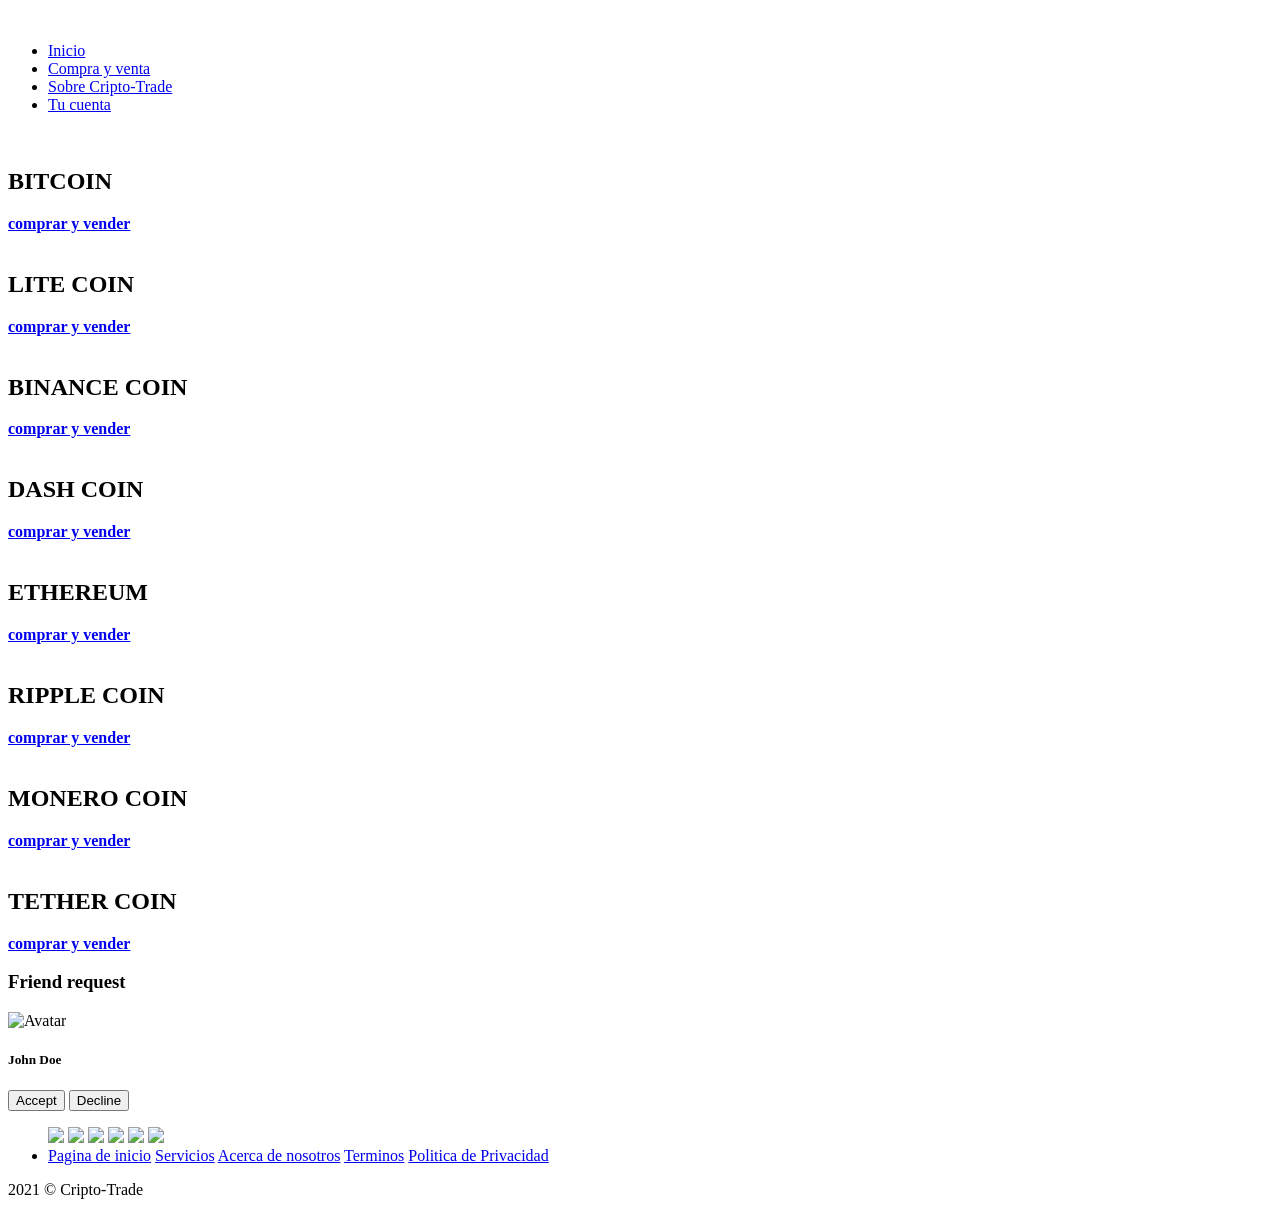
==== 1.0.html @ 8330dc0f "Add files via upload" ====
<!DOCTYPE html>
<html lang="en">
<head>
    <meta charset="UTF-8">
    <link rel="stylesheet"  type="text/css" href="estilo-pagina-web.css">
    <link rel="preconnect" href="https://fonts.gstatic.com">
    <link href="https://fonts.googleapis.com/css2?family=Roboto+Condensed:wght@300&display=swap" rel="stylesheet">
    <title>Cripto-Trade | COMPRA Y VENTA</title>
</head>
<body>
<header>
    <div class = "barra-de-opciones">
        <img id="imagen" src="jijija.jpg" alt="">
        <nav>
            <ul>
                <li><a href="pagina-web.html">Inicio</a> </li>
                <li><a href="comprayventa.html">Compra y venta</a> </li>
                <li><a href="sobre-nosotros.html">Sobre Cripto-Trade</a> </li>
                <li><a href="cuenta.html">Tu cuenta</a> </li>
            </ul>
        </nav>
    </div>
</header>
<div class="content">
    <div class="contentBx">
        <img class="monedas" src="bitcoin.PNG" alt="">
        <h2 class="nombres">BITCOIN</h2>
        <a class="links" href="#"><b>comprar y vender</b></a>
    </div>
</div>
<div class="content">
    <div class="contentBx">
        <img class="monedas" src="litecoin.PNG" alt="">
        <h2 class="nombres">LITE COIN</h2>
        <a class="links" href="#"><b>comprar y vender</b></a>
    </div>
</div>
<div class="content">
    <div class="contentBx">
        <img class="monedas" src="binance%20coin.PNG" alt="">
        <h2 class="nombres">BINANCE COIN</h2>
        <a class="links" href="#"><b>comprar y vender</b></a>
    </div>
</div>
<div class="content">
    <div class="contentBx">
        <img class="monedas" src="dashcoin.PNG" alt="">
        <h2 class="nombres">DASH COIN</h2>
        <a class="links" href="#"><b>comprar y vender</b></a>
    </div>
</div>
<div class="content">
    <div class="contentBx">
        <img class="monedas" src="ethereum.PNG" alt="">
        <h2 class="nombres">ETHEREUM</h2>
        <a class="links" href="#"><b>comprar y vender</b></a>
    </div>
</div>
<div class="content">
    <div class="contentBx">
        <img class="monedas" src="ripple%20coin.PNG" alt="">
        <h2 class="nombres">RIPPLE COIN</h2>
        <a class="links" href="#"><b>comprar y vender</b></a>
    </div>
</div>
<div class="content">
    <div class="contentBx">
        <img class="monedas" src="monerocoin.PNG" alt="">
        <h2 class="nombres">MONERO COIN</h2>
        <a class="links" href="#"><b>comprar y vender</b></a>
    </div>
</div>
<div class="content">
    <div class="contentBx">
        <img class="monedas" src="tether%20coin.PNG" alt="">
        <h2 class="nombres">TETHER COIN</h2>
        <a class="links" href="#"><b>comprar y vender</b></a>
    </div>
</div>
<div class="w3-card-8 w3-dark-grey">

    <div class="w3-container w3-center">
      <h3>Friend request</h3>
      <img src="img_avatar3.png" alt="Avatar" style="width:80%">
      <h5>John Doe</h5>
    
      <button class="w3-btn w3-green">Accept</button>
      <button class="w3-btn w3-red">Decline</button>
    </div>
    
    </div>
</body>
<footer>
    <div id="pagina">
        <div id="contenido">
            <ul>
            <a href="https://www.youtube.com/watch?v=xm3YgoEiEDc" target="_blank"><img src="Instagram.png"></a>
            <a href="https://www.youtube.com/watch?v=xm3YgoEiEDc" target="_blank"><img src="Facebook.png"></a>
            <a href="https://www.youtube.com/watch?v=xm3YgoEiEDc" target="_blank"><img src="linkedin.png"></a>
            <a href="https://www.youtube.com/watch?v=xm3YgoEiEDc" target="_blank"><img src="WS.png"></a>
            <a href="https://www.youtube.com/watch?v=xm3YgoEiEDc" target="_blank"><img src="Telegram.png"></a>
            <a href="https://www.youtube.com/watch?v=xm3YgoEiEDc" target="_blank"><img src="Twitter.png"></a>
                <li><a href="pagina-web.html">Pagina de inicio</a>
                <a href="#">Servicios</a>
                <a href="sobre-nosotros.html">Acerca de nosotros</a>
                <a href="#">Terminos</a>
                <a href="#">Politica de Privacidad</a></li>
            </ul>
        </div>
        <div id="pie">2021 &copy; Cripto-Trade</div>
      </div>
</footer>
</html>
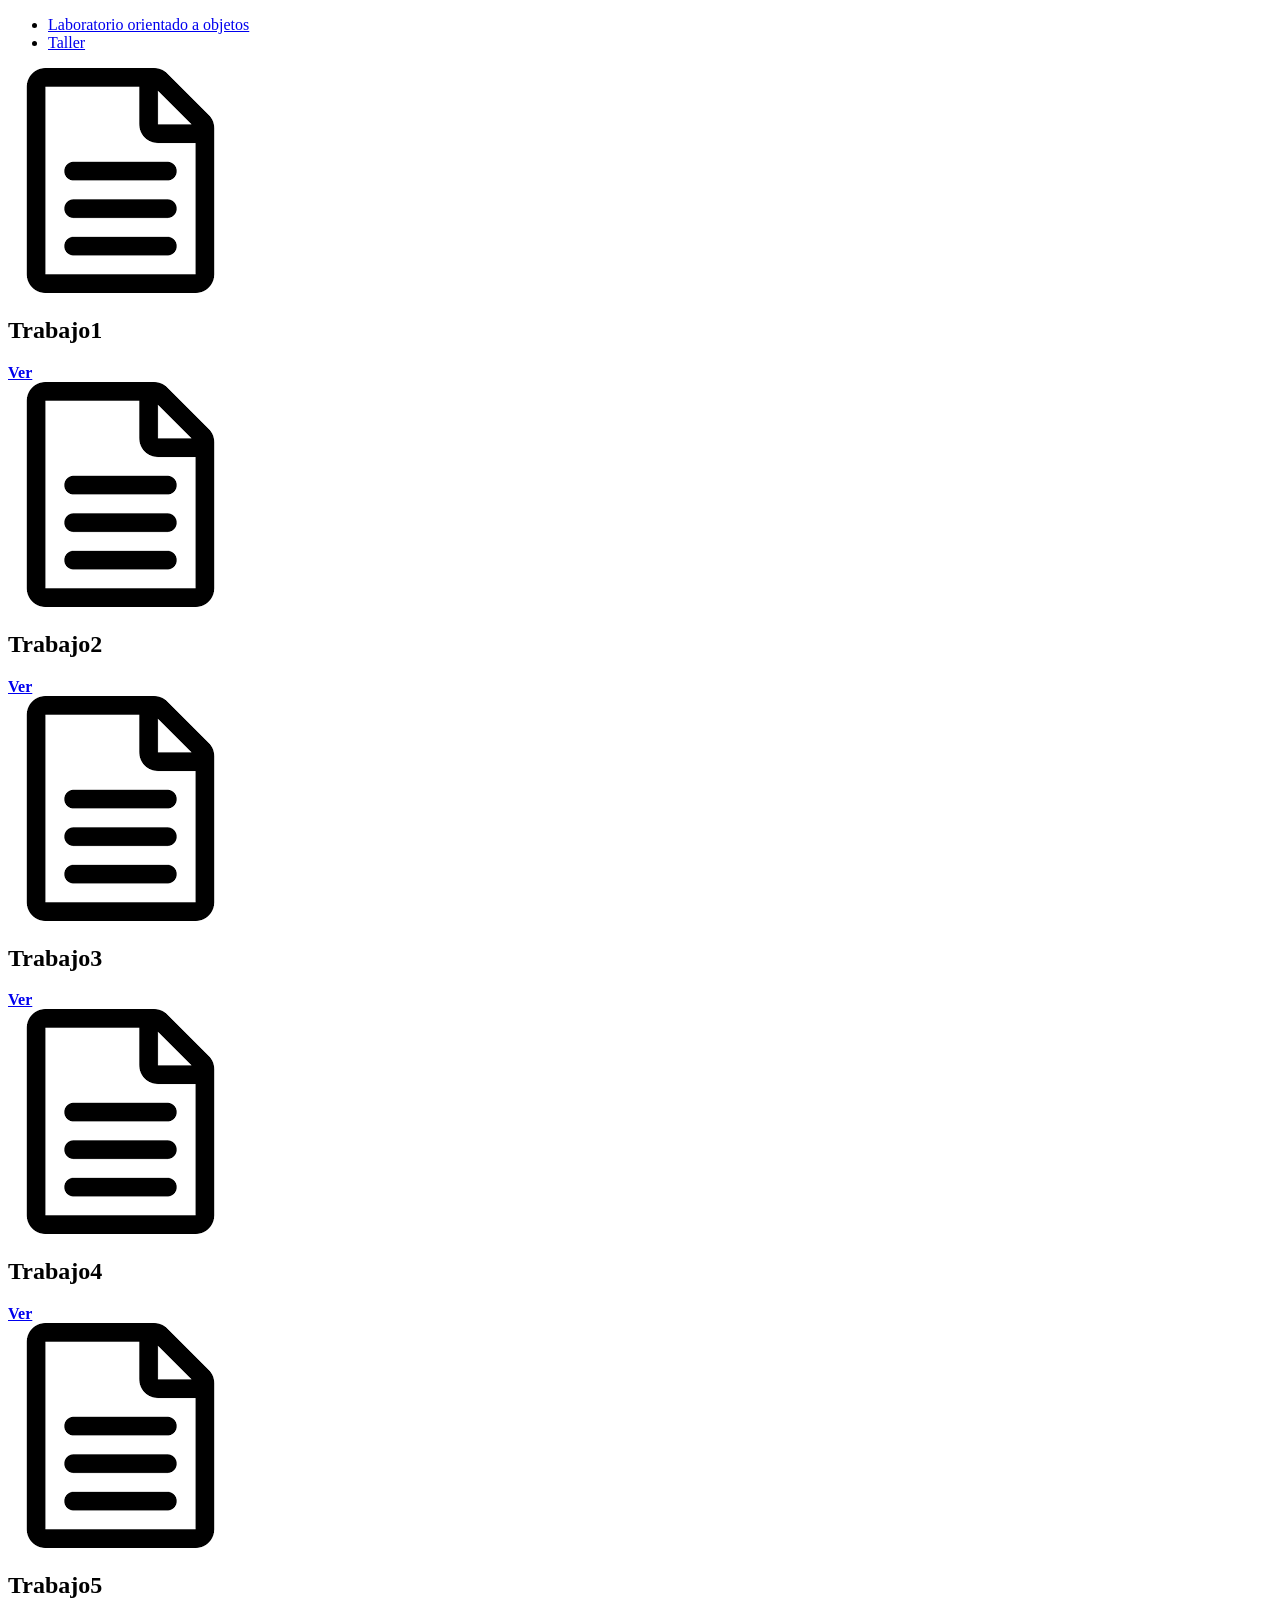
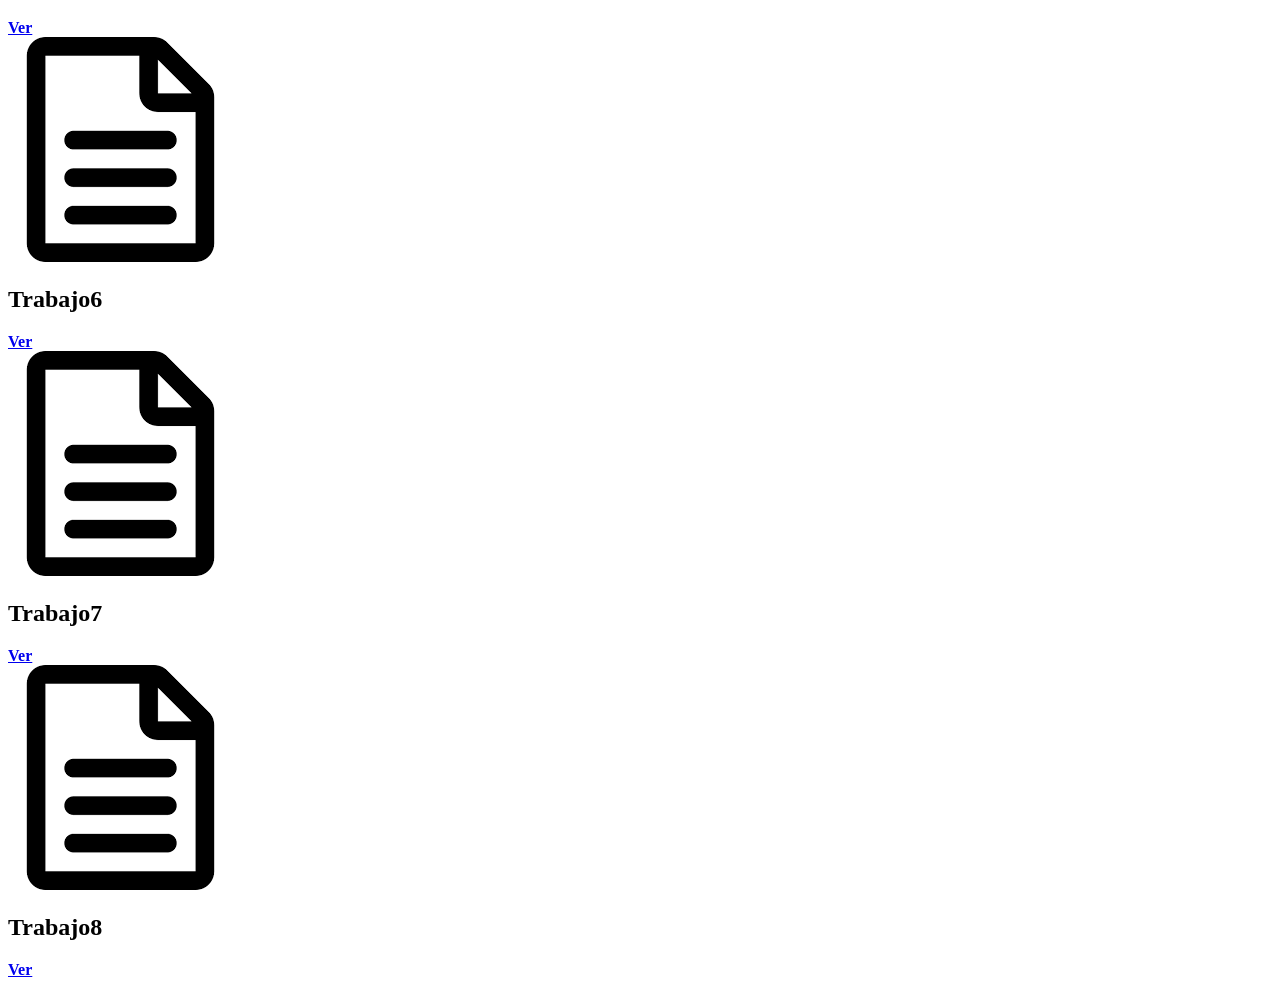
==== commit cc9f0601: "Update 1.0.html" ====
--- a/1.0.html
+++ b/1.0.html
@@ -1,113 +1,73 @@
 <!DOCTYPE html>
 <html lang="en">
 <head>
-    <meta charset="UTF-8">
-    <link rel="stylesheet"  type="text/css" href="estilo-pagina-web.css">
-    <link rel="preconnect" href="https://fonts.gstatic.com">
-    <link href="https://fonts.googleapis.com/css2?family=Roboto+Condensed:wght@300&display=swap" rel="stylesheet">
-    <title>Cripto-Trade | COMPRA Y VENTA</title>
+
 </head>
 <body>
 <header>
-    <div class = "barra-de-opciones">
-        <img id="imagen" src="jijija.jpg" alt="">
         <nav>
             <ul>
-                <li><a href="pagina-web.html">Inicio</a> </li>
-                <li><a href="comprayventa.html">Compra y venta</a> </li>
-                <li><a href="sobre-nosotros.html">Sobre Cripto-Trade</a> </li>
-                <li><a href="cuenta.html">Tu cuenta</a> </li>
+                <li><a href="pagina-web.html">Laboratorio orientado a objetos</a> </li>
+                <li><a href="comprayventa.html">Taller </a> </li>
             </ul>
         </nav>
     </div>
 </header>
 <div class="content">
     <div class="contentBx">
-        <img class="monedas" src="bitcoin.PNG" alt="">
-        <h2 class="nombres">BITCOIN</h2>
-        <a class="links" href="#"><b>comprar y vender</b></a>
+        <img class="monedas" src="archivo.png" alt="">
+        <h2 class="nombres">Trabajo1</h2>
+        <a class="links" href="#"><b>Ver</b></a>
     </div>
 </div>
 <div class="content">
     <div class="contentBx">
-        <img class="monedas" src="litecoin.PNG" alt="">
-        <h2 class="nombres">LITE COIN</h2>
-        <a class="links" href="#"><b>comprar y vender</b></a>
+        <img class="monedas" src="archivo.png" alt="">
+        <h2 class="nombres">Trabajo2</h2>
+        <a class="links" href="#"><b>Ver</b></a>
     </div>
 </div>
 <div class="content">
     <div class="contentBx">
-        <img class="monedas" src="binance%20coin.PNG" alt="">
-        <h2 class="nombres">BINANCE COIN</h2>
-        <a class="links" href="#"><b>comprar y vender</b></a>
+        <img class="monedas" src="archivo.png" alt="">
+        <h2 class="nombres">Trabajo3</h2>
+        <a class="links" href="#"><b>Ver</b></a>
     </div>
 </div>
 <div class="content">
     <div class="contentBx">
-        <img class="monedas" src="dashcoin.PNG" alt="">
-        <h2 class="nombres">DASH COIN</h2>
-        <a class="links" href="#"><b>comprar y vender</b></a>
+        <img class="monedas" src="archivo.png" alt="">
+        <h2 class="nombres">Trabajo4</h2>
+        <a class="links" href="#"><b>Ver</b></a>
     </div>
 </div>
 <div class="content">
     <div class="contentBx">
-        <img class="monedas" src="ethereum.PNG" alt="">
-        <h2 class="nombres">ETHEREUM</h2>
-        <a class="links" href="#"><b>comprar y vender</b></a>
+        <img class="monedas" src="archivo.png" alt="">
+        <h2 class="nombres">Trabajo5</h2>
+        <a class="links" href="#"><b>Ver</b></a>
     </div>
 </div>
 <div class="content">
     <div class="contentBx">
-        <img class="monedas" src="ripple%20coin.PNG" alt="">
-        <h2 class="nombres">RIPPLE COIN</h2>
-        <a class="links" href="#"><b>comprar y vender</b></a>
+        <img class="monedas" src="archivo.png" alt="">
+        <h2 class="nombres">Trabajo6</h2>
+        <a class="links" href="#"><b>Ver</b></a>
     </div>
 </div>
 <div class="content">
     <div class="contentBx">
-        <img class="monedas" src="monerocoin.PNG" alt="">
-        <h2 class="nombres">MONERO COIN</h2>
-        <a class="links" href="#"><b>comprar y vender</b></a>
+        <img class="monedas" src="archivo.png" alt="">
+        <h2 class="nombres">Trabajo7 </h2>
+        <a class="links" href="#"><b>Ver</b></a>
     </div>
 </div>
 <div class="content">
     <div class="contentBx">
-        <img class="monedas" src="tether%20coin.PNG" alt="">
-        <h2 class="nombres">TETHER COIN</h2>
-        <a class="links" href="#"><b>comprar y vender</b></a>
+        <img class="monedas" src="archivo.png" alt="">
+        <h2 class="nombres">Trabajo8 </h2>
+        <a class="links" href="#"><b>Ver</b></a>
     </div>
 </div>
-<div class="w3-card-8 w3-dark-grey">
-
-    <div class="w3-container w3-center">
-      <h3>Friend request</h3>
-      <img src="img_avatar3.png" alt="Avatar" style="width:80%">
-      <h5>John Doe</h5>
-    
-      <button class="w3-btn w3-green">Accept</button>
-      <button class="w3-btn w3-red">Decline</button>
-    </div>
-    
-    </div>
 </body>
-<footer>
-    <div id="pagina">
-        <div id="contenido">
-            <ul>
-            <a href="https://www.youtube.com/watch?v=xm3YgoEiEDc" target="_blank"><img src="Instagram.png"></a>
-            <a href="https://www.youtube.com/watch?v=xm3YgoEiEDc" target="_blank"><img src="Facebook.png"></a>
-            <a href="https://www.youtube.com/watch?v=xm3YgoEiEDc" target="_blank"><img src="linkedin.png"></a>
-            <a href="https://www.youtube.com/watch?v=xm3YgoEiEDc" target="_blank"><img src="WS.png"></a>
-            <a href="https://www.youtube.com/watch?v=xm3YgoEiEDc" target="_blank"><img src="Telegram.png"></a>
-            <a href="https://www.youtube.com/watch?v=xm3YgoEiEDc" target="_blank"><img src="Twitter.png"></a>
-                <li><a href="pagina-web.html">Pagina de inicio</a>
-                <a href="#">Servicios</a>
-                <a href="sobre-nosotros.html">Acerca de nosotros</a>
-                <a href="#">Terminos</a>
-                <a href="#">Politica de Privacidad</a></li>
-            </ul>
-        </div>
-        <div id="pie">2021 &copy; Cripto-Trade</div>
-      </div>
-</footer>
-</html>+</html>
